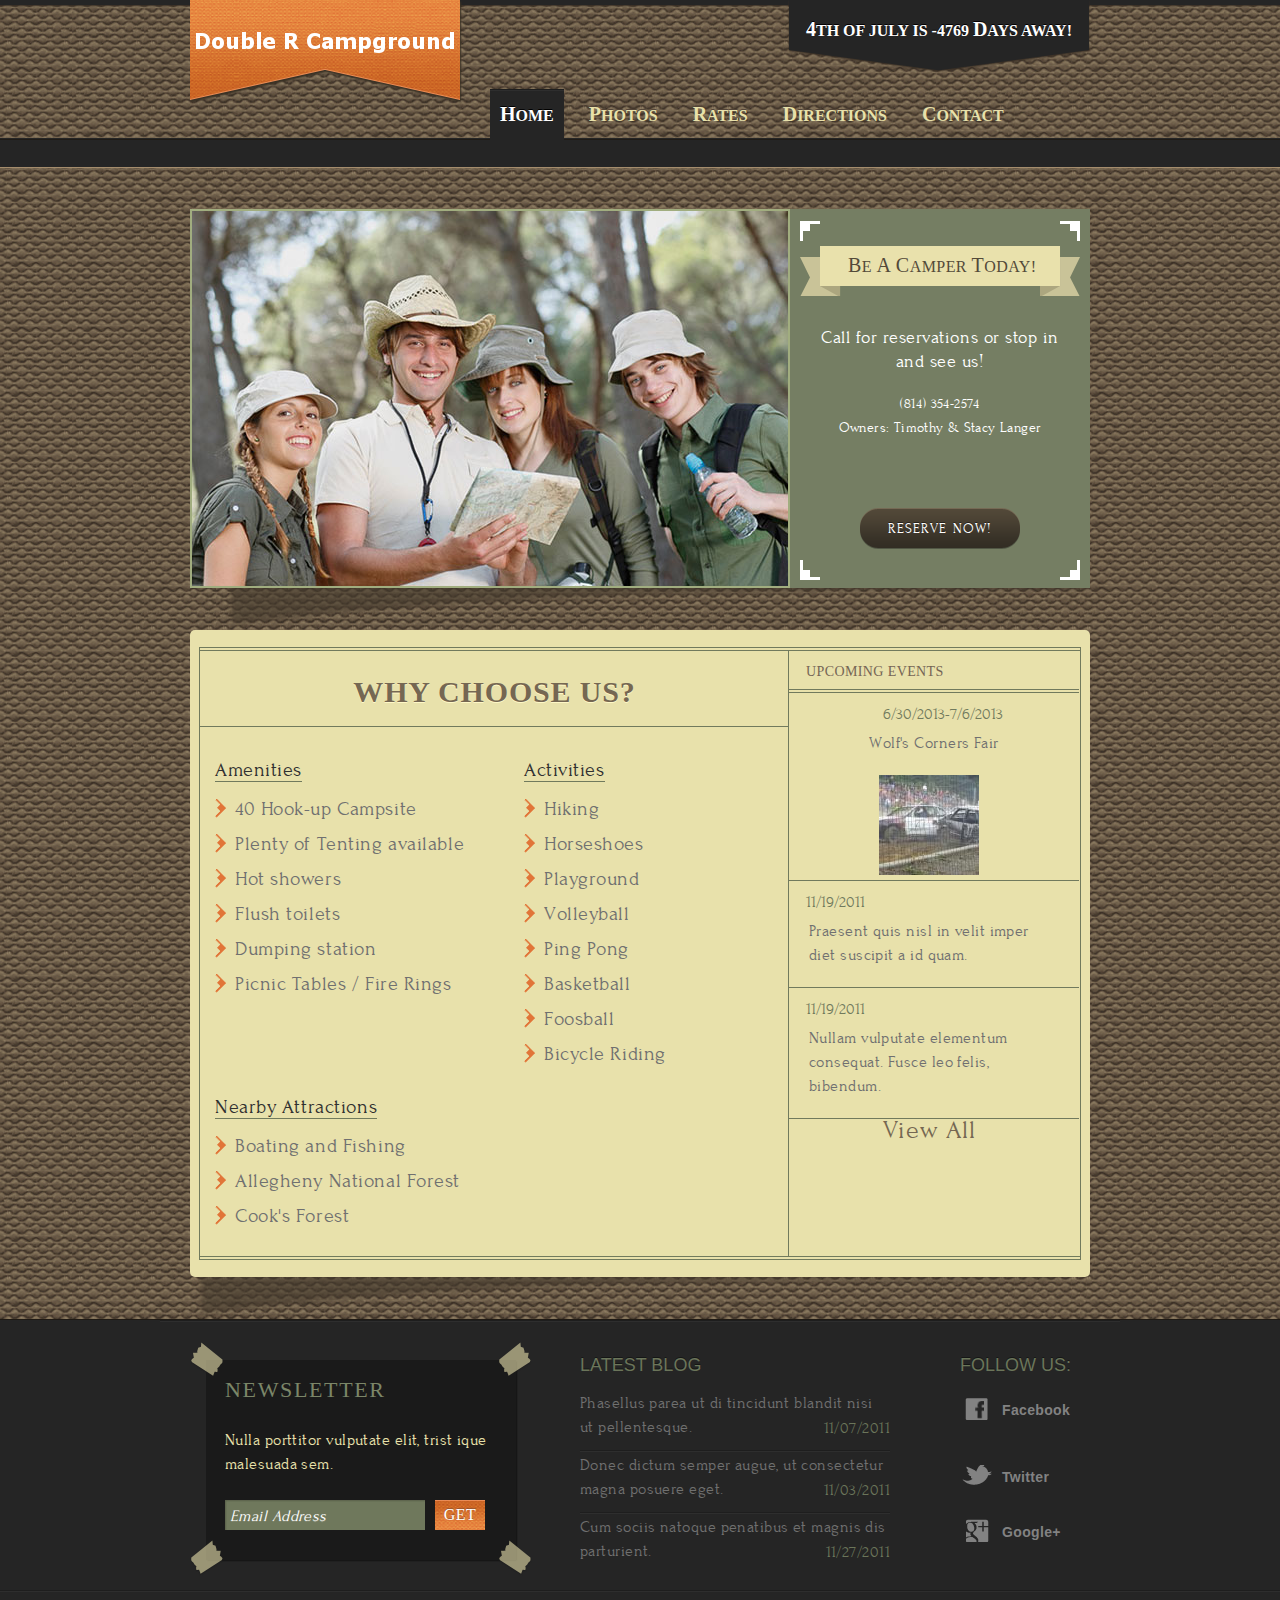
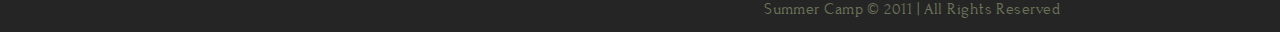
==== temp/index.html @ b9be7c5d "Back up of website." ====
<!DOCTYPE html>
<html>
<head>
	<title> Welcome to the Double R Campground </title>
	<META http-equiv="Content-Type" content="text/html;charset=utf-8">
	<META NAME="description" CONTENT="Double R Campground is a great place to go to get away from the hustle and bustle of everyday life. Come enjoy the outdoors, roast marshmallows, tent and relax. We are located near the Allegheny National Forest, Tionesta Lake, and Cook's Forest.">
	<META NAME="keywords" CONTENT="Double R Campground, Camping, Campground, Tionesta, Tenting, RV, Cook's Forest, Northwest PA, Outdoors, Leeper, Clarion, Lake, Cabin">
	<script type="text/javascript">

  var _gaq = _gaq || [];
  _gaq.push(['_setAccount', 'UA-22182355-1']);
  _gaq.push(['_trackPageview']);

  (function() {
    var ga = document.createElement('script'); ga.type = 'text/javascript'; ga.async = true;
    ga.src = ('https:' == document.location.protocol ? 'https://ssl' : 'http://www') + '.google-analytics.com/ga.js';
    var s = document.getElementsByTagName('script')[0]; s.parentNode.insertBefore(ga, s);
  })();

</script>
	<link rel="stylesheet" href="css/style.css" type="text/css">
</head>
<body>
	<div class="header">
		<div>
			<a href="index.html" id="logo"><img src="images/logo.png" alt="logo"></a>
			<ul>
				<li class="selected">
					<a href="index.html"><span>H</span>ome</a>
				</li>
				<li>
					<a href="album.html"><span>P</span>hotos</a>
				</li>
				<li>
					<a href="index.html#rates"><span>R</span>ates</a>
				</li>
				<li>
					<a href="http://maps.google.com/maps?f=q&source=s_q&hl=en&geocode=&q=Double+R+Campground,+152+Double+R+Ln,+Tionesta,+PA+16353-5301&aq=0&sll=37.0625,-95.677068&sspn=33.489543,79.013672&ie=UTF8&hq=Double+R+Campground,+152+Double+R+Ln,&hnear=Tionesta,+Forest,+Pennsylvania&ll=41.421619,-79.410553&spn=0.123831,0.308647&z=12&iwloc=A&cid=14235599425000490880" target="_new"><span>D</span>irections</a>
				</li>
				<li>
					<a href="contact.html"><span>C</span>ontact</a>
				</li>
			</ul>
			<div>
				<p>
					<span>4</span>th of July is  
					
					<script type="text/javascript">

					today = new Date();

					BigDay = new Date("July 4, 2013");
					msPerDay = 24 * 60 * 60 * 1000 ;
					timeLeft = (BigDay.getTime() - today.getTime());
					e_daysLeft = timeLeft / msPerDay;
					daysLeft = Math.floor(e_daysLeft);
					e_hrsLeft = (e_daysLeft - daysLeft)*24;
					hrsLeft = Math.floor(e_hrsLeft);
					minsLeft = Math.floor((e_hrsLeft - hrsLeft)*60);
					document.write(daysLeft);

					</script>
					</span></span> <span>D</span>ays away!
				</p>
			</div>
		</div>
	</div>
	<div class="body">
		<div>
			<div class="featured">
				<img src="images/camping.jpg" alt="">
				<div>
					<div style="text-align:center;">
						<h3><span>B</span>E <span>A</span> <span>C</span>AMPER <span>T</span>ODAY!</h3>
						<p>
							Call for reservations or stop in and see us!<br>
						</p>
						<p style="font-size:14px;text-align:center;">
							(814) 354-2574<br>
							Owners: Timothy & Stacy Langer
						</p>
						<a href="register.html">RESERVE NOW!</a>
					</div>
				</div>
			</div>
			<div>
				<div>
					<div>
						<div class="section">
							<h2>WHY CHOOSE US?</h2>
							
							<ul style="background-color:ffffff;"><h3>Amenities</h3>
							<li><p>40 Hook-up Campsite</p></li> 
							<li><p>Plenty of Tenting available</p></li>
							<li><p>Hot showers</p></li>
							<li><p>Flush toilets</p></li>
							<li><p>Dumping station</p></li>
							<li><p>Picnic Tables / Fire Rings</p></li>
							</ul>
							
							<ul class="last"><h3 class="last">Activities</h3>
							<li><p>Hiking</p></li>
							<li><p>Horseshoes</p></li>
							<li><p>Playground</p></li>
							<li><p>Volleyball</p></li>
							<li><p>Ping Pong</p></li>
							<li><p>Basketball</p></li>
							<li><p>Foosball</p></li>
							<li><p>Bicycle Riding</p></li>
							</ul>
							
							<ul><h3>Nearby Attractions</h3>
							<li><p>Boating and Fishing</p></li>
							<li><p>Allegheny National Forest</p></li>
							<li><p>Cook's Forest</p></li>
							</ul>
						</div>
						<div>
							<a name="rates"></a>
							<h3>UPCOMING EVENTS</h3>
							<ul>
								<li>
									<div style="text-align:center;">
										<span>6/30/2013-7/6/2013</span>
										<p>
											Wolf's Corners Fair
										</p>
											
	
									</div>
									<a href="http://www.wolfscornersfair.com/"><img src="images/wolfscorners.jpg"></a>
								</li>
								<li>
									<div>
										<span>11/19/2011</span>
										<p>
											Praesent quis nisl in velit imper diet suscipit a id quam.
										</p>
									</div>
								</li>
								<li class="last">
									<div>
										<span>11/19/2011</span>
										<p>
											Nullam vulputate elementum consequat. Fusce leo felis, bibendum.
										</p>
									</div>
								</li>
							</ul>
							<a href="events.html">View All</a>
						</div>
					</div>
				</div>
			</div>
		</div>
	</div>
	<div class="footer">
		<div>
			<div>
				<h3>NEWSLETTER</h3>
				<p>
					Nulla porttitor vulputate elit, trist ique malesuada sem.
				</p>
				<form action="index.html">
					<input type="text" value="Email Address" onblur="this.value=!this.value?'Email Address':this.value;" onfocus="this.select()" onclick="this.value='';">
					<input type="submit" value="Get">
				</form>
			</div>
			<div>
				<h4>LATEST BLOG</h4>
				<ul>
					<li>
						<p>
							<a href="blog.html">Phasellus parea ut di tincidunt blandit nisi ut pellentesque.</a>
						</p>
						<span>11/07/2011</span>
					</li>
					<li>
						<p>
							<a href="blog.html">Donec dictum semper augue, ut consectetur magna posuere eget.</a>
						</p>
						<span>11/03/2011</span>
					</li>
					<li>
						<p>
							<a href="blog.html">Cum sociis natoque penatibus et magnis dis parturient.</a>
						</p>
						<span>11/27/2011</span>
					</li>
				</ul>
			</div>
			<div class="connect">
				<h4>FOLLOW US:</h4>
				<a href="http://freewebsitetemplates.com/go/facebook/" class="facebook">Facebook</a> <a href="http://freewebsitetemplates.com/go/twitter/" class="twitter">Twitter</a> <a href="http://freewebsitetemplates.com/go/googleplus/" class="google">Google+</a>
			</div>
		</div>
		<div>
			<p>
				Summer Camp &#169; 2011 | All Rights Reserved
			</p>
		</div>
	</div>
</body>
</html>
---- temp/css/style.css ----
/* Website template by freewebsitetemplates.com */
/*------------------------- Layout styles ------------------------*/
body {
	background:url(../images/bg-body.jpg);
	margin:0;
	font-family: TimesNewRoman, "Times New Roman", Times, Baskerville, Georgia, serif;
}
p a {
	color:#707070!important;
}
p a:hover {
	color:#525252!important;
}
/*------------------------- Layout styles ------------------------*/
@font-face {
	font-family: 'forumregular';
	src: url('../fonts/forum-regular-webfont.eot');
	src: url('../fonts/forum-regular-webfont.eot?#iefix') format('embedded-opentype'), url('../fonts/forum-regular-webfont.woff') format('woff'), url('../fonts/forum-regular-webfont.ttf') format('truetype'), url('../fonts/forum-regular-webfont.svg#forumregular') format('svg');
	font-weight: normal;
	font-style: normal;
}
/*------------------------- Header ------------------------*/
.header {
	background:url(../images/bg-header.png) repeat-x;
	height:168px;
	margin:0 0 41px;
}
.header div a {
	outline:none;
}
.header div {
	margin:0 auto;
	padding:0 30px;
	position:relative;
	width:900px;
}
.header div a#logo {
	display:block;
	float:left;
	height:103px;
	margin:0 28px 0 0;
	width:272px;
}
.header div a#logo img {
	border:0;
}
.header div ul {
	list-style:none;
	margin:0;
	overflow:hidden;
	padding:89px 0 0;
}
.header div ul li:first-child {
	margin:0;
}
.header div ul li.selected {
	background:url(../images/border-horizontal.gif) repeat-x left top #252525;
}
.header div ul li {
	float:left;
	height:51px;
	margin:0 0 0 15px;
	padding:0 10px;
	text-align:center;
}
.header div ul li.selected a {
	color:#fff;
	text-shadow:0 -1px 0 #010101;
}
.header div ul li a {
	color:#e8e1aa;
	display:block;
	font-size:16px;
	font-weight:700;
	line-height:50px;
	text-decoration:none;
	text-shadow:0 -1px 0 #524437;
	text-transform:uppercase;
}
.header div ul li a:hover {
	color:#fff;
}
.header div div {
	background:url(../images/interface.png) no-repeat -10px -606px;
	height:73px;
	padding:0;
	position:absolute;
	right:30px;
	text-align:center;
	top:0;
	width:302px;
}
.header div div p {
	color:#fff;
	display:block;
	font-size:16px;
	font-weight:700;
	margin:18px 0 0;
	text-shadow:0 -1px 0 #030002;
	text-transform:uppercase;
}
.header div ul li a span {
	font-size:20px;
}
.header div div p > span {
	font-size:20px;
	display: inline;
}
.header div div p > span > span {
	color:#E17537;
	display:inline;
	font-size:19px;
	margin:0;
	width:auto;
	padding:0;
 *margin-right:4px; /* Needed for IE7 */
}
/*------------------------- Body ------------------------*/
.body div {
	background:url(../images/shadow.png) no-repeat left bottom;
	border:0;
	margin:0 auto;
	padding:0 30px 42px;
	width:900px;
}
.body div a {
	outline:none;
}
.body div div.featured {
	background:url(../images/shadow.png) no-repeat left bottom;
	border-radius:0 0 0 0!important;
	overflow:hidden;
	padding:0 0 42px!important;
	width:auto;
}
.body div div.featured img {
	border:2px solid #a1ad7f;
	float:left;
}
.body div div.featured div {
	background:url(../images/frame1.gif) no-repeat center 12px #757e63;
	border:0 none!important;
	border-radius:0 0 0 0!important;
	float:left;
	height:379px;
	padding:0!important;
	text-align:center;
	width:300px;
}
.body div div.featured div div {
	background:url(../images/frame2.gif) no-repeat center 349px;
	width:auto!important;
}
.body div div.featured div div h3 {
	background:url(../images/interface.png) no-repeat -1px -680px;
	border:0 none;
	color:#534a39;
	font-size:16px;
	height:52px;
	line-height:42px;
	margin:24px auto 25px;
	width:281px;
	text-indent: 40px;
}
.body div div.featured div div h3 span {
	font-size:20px;
}
.body div div.featured div div p {
	border:0!important;
	color:#fff!important;
	line-height:24px!important;
	padding:0 30px!important;
	text-align:justify!important;
	text-align:center!important;
	font-family: 'forumregular';
	letter-spacing:0.028em;
	font-weight:normal;
	font-size:18px
}
.body div div.featured div div a {
	background:url(../images/interface.png) no-repeat -10px -855px;
	color:#fff;
	display:block;
	float:none;
	font-size:14px;
	font-weight:normal;
	height:41px;
	line-height:42px;
	margin:68px auto 0;
	padding:0;
	text-decoration:none;
	text-shadow:0 -1px 0 #27221c;
	width:160px;
	letter-spacing:0.075em;
}
.body div div.featured div div a:hover {
	background:url(../images/interface.png) no-repeat -266px -751px;
	color:#fff!important;
}
.body div div {
	background:none;
	background-color:#e8e1ab;
	border-radius:5px;
	float:none!important;
	overflow:hidden;
	padding:17px 0!important;
}
.body div div div {
	background:none;
	border:1px solid #717a5d;
	border-radius:0;
	padding:0!important;
	width:880px;
}
.body div div div div {
	border-style:solid none;
	margin:2px 0;
}
.body div div div div div.section {
	border:0;
	float:left;
	margin:0;
	padding:0!important;
	width:588px;
	border-color: #717A5D;
	border-style: none solid none none;
	border-width: 1px;
}
.body div div div div div.section h2 {
	border-color:#717a5d;
	border-width:1px;
	color:#756752;
	font-size:30px!important;
	height:73px;
	line-height:77px;
	margin:2px auto;
	text-align:center;
	text-shadow:0 1px 0 #fff7c6;
	border-color: #717A5D;
	border-style: none none solid;
	border-width: 1px;
	padding:2px 0 0 !important;
}
.body div div div div div.section p {
	border-color:#6d765b;
	border-style:solid none none;
	border-width:1px;
	color:#6d765b;
	line-height:24px;
	margin:2px 0 0;
	padding:24px 15px 0;
	text-align:justify;
	font-family: 'forumregular';
	font-size:20px;
	letter-spacing:0.028em;
	color:#707070;
}
.body div div div div.section > p {
	font-size:20px;
}
.body div div div div div.section p a {
	color:#707070;
	display:inline;
	float:none;
	font-size:20px;
	font-weight:normal;
	margin:0;
	text-decoration:underline;
	font-family: 'forumregular';
}
.body div div div div div.section ul {
	float:left;
	list-style:none;
	margin:25px 0 28px;
	padding:0 0 0 15px;
	width:250px;
}
.body div div div div div.section ul h3 {
	color:#303030;
	display:inline;
	float:none;
	font-size:20px;
	letter-spacing:0.028em;
	line-height:32px;
	text-decoration:none;
	font-family: 'forumregular';
	border:0;
	margin:0;
	padding:0;
	border-color: #717A5D;
	border-style: none none solid;
	border-width: 1px;
	padding:2px 0 0 !important;
}

.body div div div div div.section ul.last {
	padding:0 0 0 15px;
	margin: 25px 0 0 44px;
}


.body div div div div div.section ul li {
	background:url(../images/interface.png) no-repeat -362px 2px;
	border-style:none;
	margin:11px 0 0;
	padding:0 0 0 20px;
}
.body div div div div div.section ul li p {
	color:#707070;
	display:inline;
	float:none;
	font-size:20px;
	letter-spacing:0.028em;
	line-height:24px;
	text-decoration:none;
	font-family: 'forumregular';
	border:0;
	margin:0;
	padding:0;
}
.body div div div div div {
	margin: 0;
	width: 290px;
	float:left!important;
	border:0;
}
.body div div div h3 {
	color:#756555;
	font-size:14px;
	margin:0;
	padding:9px 0 5px 17px;
	text-align:left;
	line-height:24px;
	font-weight:normal;
	padding-left: 17px;
	letter-spacing:0.028em;
	border-color: #717A5D;
	border-style: none none solid;
	border-width: 1px;
}
.body div div div ul {
	list-style:none;
	margin:0;
	padding:0;
}
.body div div div ul li:first-child {
	margin:2px 0 0;
}
.body div div div ul li {
	border-color:#717a5d;
	border-style:solid none none;
	border-width:1px;
	overflow:hidden;
}
.body div div div ul li.last {
	border-color:#717a5d;
	border-style:solid none;
	border-width:1px;
}
.body div div div ul li div {
	background:none;
	width:290px!important;
}
.body div div div ul li div span {
	color:#717A5D;
	display:block;
	font-size:16px;
	font-weight:400;
	margin:12px 0 0 17px;
	font-family: 'forumregular';
}
.body div div div ul li div:first-child p {
	border:0 none!important;
	color:#707070;
	font-size:16px!important;
	letter-spacing:0.028em;
	line-height:24px;
	margin:2px 0 20px;
	padding:6px 20px 0!important;
	font-family: 'forumregular';
}
.body div div div a {
	color:#756752;
	display:block;
	float:none;
	text-align:center;
	font-size:26px;
	margin:0 10px 0 0;
	line-height:24px;
	letter-spacing:0.028em;
	padding:0px 0 0;
	text-decoration:none;
	font-family: 'forumregular';
}
.body div div div a:hover {
	color:#756752!important;
}
.body div div div div.about, .body div div div div.programs, .body div div div div.competition, .body div div div div.activities, .body div div div div.application, .body div div div div.staff, .body div div div div.register, .body div div div div.staff, .body div div div div.blog, .body div div div div.events {
	border-bottom: 0 none;
	margin: 2px 0 0;
	padding: 0 0 2px !important;
	width: auto;
}
.body div div div div.about {
	border:0;
}
.body div div div div.about div:first-child {
	border-style:solid none none;
	padding:0!important;
	width:auto;
}
.body div div div div.section h2 {
	margin:2px 0;
	padding-bottom:3px;
	width:589px!important;
}
.body div div div div.about div:first-child h2, .body div div div div.programs h2, .body div div div div.competition h2, .body div div div div.activities h2, .body div div div div.application h2, .body div div div div.staff h2, .body div div div div.register h2, .body div div div div.blog h2, .body div div div div.events h2, .body div div div div div.section h2, .body div.contact div div div.contact h2 {
	color:#756752;
	text-transform:uppercase;
	font-size:36px;
	letter-spacing:0.028em;
	font-weight:bold;
	text-shadow:0 1px 0 #fff8c7;
	text-align:center;
	border-color: #717A5D;
	border-style: none none solid;
	border-width: 1px;
	padding:19px 0 18px;
	margin:0 0 2px !important;
}
.body div div div div.about div:first-child div {
	border-style:solid none solid;
	padding:32px 30px 0!important;
	width:auto;
	border-width: 1px;
	font-family: 'forumregular';
	font-size:16px;
	line-height:24px;
	border-color: #717A5D;
}
.body div div div div.about div:first-child p {
	border:0 none;
	color:#707070;
	font-size:16px;
	letter-spacing:1px;
	line-height:24px;
	margin:4px 0 25px;
	padding:0;
	font-family: 'forumregular';
}
.body div div div div.about div:first-child p a {
	color: #E17439;
	display: inline;
	float: none;
	font-weight: 400;
	margin: 0;
	padding: 0;
	text-decoration: underline;
}
.body div div div div.about div {
	border-style:none none solid;
	padding:32px 30px!important;
	width:820px;
	border-width:1px;
	border-color: #717A5D;
}
.body div div div div.about div:first-child img {
	margin-bottom:27px;
}
.body div div div div.about div div:first-child {
	border:10!important;
	margin-right:40px;
	width:820px;
}
.body div div div div.about div div {
	border:1;
	float:left;
	padding:0!important;
	width:100%;
}
.body div div div div.about div div p {
	border:0 none;
	color:#707070;
	font-size:16px;
	letter-spacing:1px;
	line-height:24px;
	margin:5px 0 24px;
	padding:0;
	font-family: 'forumregular';
}
.body div div div div.about div div p a {
	font-weight:400;
	text-decoration:underline;
	display:inline;
	margin:0;
	padding:0;
	float:none;
}
.body div div div div.programs div.first, .body div div div div.competition div.first, .body div div div div.activities div.first, .body div div div div.staff div.first {
	border-style:solid solid solid none;
	width:248px;
}
.body div div div div.programs div, .body div div div div.competition div, .body div div div div.activities div, .body div div div div.staff div, .body div div div div.blog div, .body div div div div.events div {
	border-style:solid none;
	border-width:1px;
	min-height:791px;
	padding:33px 20px 0!important;
	width:551px;
	border-color:#717a5d;
}
.body div div div div.competition div h3.title {
	margin:48px 0 0;
}
.body div div div div.programs div.first ul, .body div div div div.competition div.first ul, .body div div div div.activities div.first ul {
	list-style:none;
	margin:0;
	padding:0;
	width:252px;
}
.body div div div div.programs div.first ul li, .body div div div div.competition div.first ul li, .body div div div div.activities div.first ul li {
	background:none;
	margin:0;
	padding:0;
	width:auto;
	border:0;
}
.body div div div div.programs div.first ul li.selected a {
	color:#fff!important;
}
.body div div div div.programs div.first ul li.selected a:hover {
	color:#fff!important;
}
.body div div div div.programs div.first ul li a {
	font-family: TimesNewRoman, "Times New Roman", Times, Baskerville, Georgia, serif;
	font-size:18px!important;
	line-height:24px;
}
.body div div div div.programs div.first ul li a:hover, .body div div div div.activities div.first ul li a:hover, .body div div div div.competition div.first ul li a:hover {
	color:#e9e1ac!important;
	text-decoration:none;
}
.body div div div div.programs div.first ul li.selected a, .body div div div div.competition div.first ul li.selected a, .body div div div div.activities div.first ul li.selected a {
	background:url(../images/interface.png) no-repeat -10px -803px!important;
	height:42px;
	text-shadow:0 -1px 0 #99562e;
	width:252px;
}
.body div div div div.programs div.first ul li.selected a:hover, .body div div div div.competition div.first ul li.selected a:hover, .body div div div div.activities div.first ul li.selected a:hover {
	color:#fff;
}
.body div div div div.programs div.first ul li a, .body div div div div.competition div.first ul li a, .body div div div div.activities div.first ul li a {
	background:url(../images/interface.png) no-repeat -10px -751px!important;
	color:#fff;
	display:block;
	font-size:21px;
	font-weight:700;
	height:42px;
	line-height:36px;
	margin:0 0 18px;
	padding:0;
	text-align:center;
	text-shadow:0 -1px 0 #424242;
	width:252px;
}
.body div div div div.programs div h3, .body div div div div.competition div h3, .body div div div div.activities div h3, .body div div div div.staff div h3 {
	border:0 none;
	font-size:21px;
	margin:0;
	padding:0;
}
.body div div div div.programs div p, .body div div div div.competition div p, .body div div div div.activities div p, .body div div div div.staff div p, .body div div div div.blog div p, .body div div div div.events div p {
	border:0;
	font-size:16px;
	margin:4px 0 24px;
	padding:0;
	line-height:24px;
	letter-spacing:0.028em;
	font-family: 'forumregular';
	color:#707070;
}
.body div div div div.programs div p a, .body div div div div.competition div p a, .body div div div div.activities div p a {
	display: inline;
	float: none;
	margin: 0;
	padding: 0;
	text-decoration: underline;
}
.body div div div div.competition div.first ul {
	width:252px;
}
.body div div div div.competition div ul {
	margin:5px 0 12px;
	overflow:hidden;
	padding:0;
	width: auto;
}
.body div div div div.competition div ul li {
	background:url(../images/interface.png) no-repeat -362px 2px;
	float:left;
	margin:0 0 11px;
	padding:0 0 0 20px;
	width:255px;
	border:0;
}
.body div div div div.competition div ul li p {
	margin:0;
	padding: 0 14px 0 0;
}
.body div div div div.competition div ul li a {
	background:none;
	margin:0;
	padding:0;
	width:auto;
	font-family: TimesNewRoman, "Times New Roman", Times, Baskerville, Georgia, serif;
	font-size: 18px !important;
}
.body div div div div.competition div.first ul li {
	background:none;
}
.body div div div div.competition div.first ul li.selected a:hover {
	color:#fff!important;
}
.body div div div div.activities div.first ul li.selected a:hover {
	color:#fff!important;
}
.body div div div div.activities div ul {
	margin:0;
	padding: 14px 0 0;
}
.body div div div div.activities div ul li {
	border:0;
	background:url(../images/interface.png) no-repeat -362px 9px;
	padding:0 0 0 20px;
}
.body div div div div.activities div.first ul li a {
	font-family: TimesNewRoman, "Times New Roman", Times, Baskerville, Georgia, serif;
	font-size: 18px !important;
}
.body div div div div.activities div p {
	margin: 6px 0 0;
}
.body div div div div.activities div ul li a {
	margin:0;
	padding:0;
}
.body div div div div.application form, .body div div div div.register form {
	border-color:#717A5D;
	border-style:solid none;
	border-width:1px;
	margin:0;
	overflow:hidden;
	padding:24px 20px 40px;
	width:840px;
}
.body div div div div.register form textarea#address {
	background:url(../images/interface.png) no-repeat -10px -517px;
	border:0;
	color:#776855;
	font-size:14px;
	height:65px;
	margin:0 0 1px;
	overflow:auto;
	padding:7px 5px;
	width:415px;
	resize:none;
	font-family:Arial, Helvetica, sans-serif;
	font-size:14px;
}
.body div div div div.register form div {
	width:auto;
}
.body div div div div.application form div:first-child {
	margin-bottom:52px;
	width:435px!important;
}
.body div div div div.application form div:first-child td {
	color:#776855;
	font-size:17px;
	font-weight:700;
	height:auto;
	margin:0 10px 0 0;
	text-transform:uppercase;
	width:auto;
}
.body div div div div.application form div:first-child td, .body div div div div.register form div:first-child td, .body div div div div.contact form td {
	padding:0 0 15px;
	vertical-align:top;
}
.body div div div div.application form div:first-child label {
	color:#776855;
	display:inline-block;
	font-size:17px;
	font-weight:700;
	text-transform:uppercase;
	width:135px;
	line-height: 30px;
}
.body div div div div.register form div:first-child label {
	color:#776855;
	display:inline-block;
	font-size:16px;
	font-weight:700;
	text-transform:uppercase;
	letter-spacing:0.028em;
	width:229px;
	line-height: 31px;
}
.body div div div div.register form div:first-child label.age {
	margin:0 0 0 -140px;
	width:auto;
}
.body div div div div.application form div:first-child input {
	background:url(../images/interface.png) no-repeat -10px -946px;
	border:0;
	color:#776855;
	font-size:14px;
	padding:7px 5px;
	width:250px;
	font-family:Arial, Helvetica, sans-serif;
	font-size:14px;
}
.body div div div div.register form div:first-child input, .body div div div div.contact form input {
	background:url(../images/interface.png) no-repeat -10px -1026px;
	border:0;
	color:#776855;
	font-size:14px;
	padding:7px 5px;
	width:410px;
	font-family:Arial, Helvetica, sans-serif;
	font-size:14px;
}
.body div div div div.register form div:first-child input#duration, .body div div div div.register form div:first-child input#num-of-children, .body div div div div.register form div:first-child input#name-of-child {
	background:url(../images/interface.png) no-repeat -10px -986px;
	width:260px;
}
.body div div div div.register form div:first-child input#age {
	background:url(../images/interface.png) no-repeat -301px -690px;
	float:left;
	margin:0 0 0 -84px;
	padding:7px 5px;
	width:60px;
}
.body div div div div.application form div:first-child input#gender1 {
	background:none;
	color:#776855;
	font-size:17px;
	font-weight:700;
	height:auto;
	margin:0 10px 0 0;
	text-transform:uppercase;
	width:auto;
}
.body div div div div.register form div:first-child a img {
	border:0;
}
.body div div div div.register form div input#submit {
	background:url(../images/interface.png) no-repeat -276px -404px;
	cursor:pointer;
	float:right;
	height:32px;
	margin:0 0 65px;
	padding:0 0 3px;
	width:132px;
	text-shadow:0 -1px 0 #99562e;
	font-size:16px;
	line-height:24px;
	text-transform:uppercase;
	color:#fff;
	font-family:inherit;
	letter-spacing:0.028em;
}
.body div div div div.register form div input#submit:hover {
	background:url(../images/interface.png) no-repeat -276px -457px;
}
.body div div div div.application form div:first-child input#gender2 {
	background:none;
	color:#776855;
	font-size:17px;
	font-weight:700;
	height:auto;
	margin:0 10px 0 20px;
	text-transform:uppercase;
	width:auto;
}
.body div div div div.application form div {
	border:0;
	float:left;
	width:405px;
}
.body div div div div.application form div td {
	padding:0 0 12px;
}
.body div div div div.application form div label {
	color:#776855;
	display:inline-block;
	font-size:17px;
	font-weight:700;
	text-transform:uppercase;
	width:130px;
}
.body div div div div.application form input#application-submit {
	background:url(../images/interface.png) no-repeat -189px -859px;
	border:0 none;
	clear:both;
	cursor:pointer;
	display:block;
	height:32px;
	margin:0 auto;
	width:222px;
	text-align: center;
	text-shadow: 0 -1px 0 #99562E;
	text-transform: uppercase;
	color:#fff;
	font-family: TimesNewRoman, "Times New Roman", Times, Baskerville, Georgia, serif;
	font-size:16px;
	line-height:24px;
	padding:0 0 3px;
}
.body div div div div.application form input#application-submit:hover {
	background:url(../images/interface.png) no-repeat -215px -1066px;
}
.body div div div div.application textarea#address {
	background:url(../images/interface.png) no-repeat -10px -404px;
	border:0;
	color:#776855;
	font-size:14px;
	height:89px;
	overflow:auto;
	padding:7px 5px;
	width:250px;
	resize:none;
	font-family:Arial, Helvetica, sans-serif;
	font-size:14px;
}
.body div div div div.application form div input {
	background:url(../images/interface.png) no-repeat -10px -946px;
	border:0;
	padding:7px 5px;
	width:250px;
	font-family:Arial, Helvetica, sans-serif;
	font-size:14px;
	color: #776855;
}
.body div.applications {
	margin-bottom:335px;
}
.body div.register {
	margin-bottom:195px;
}
.body div.register div h2, .events h2 {
	color:#756752;
	text-transform:uppercase;
	font-size:36px!important;
	letter-spacing:0.028em;
	font-weight:bold;
	text-shadow:0 1px 0 #fff8c7;
	text-align:center;
	padding:19px 0 18px!important;
	margin-bottom:2px!important;
}
.body div div div div.staff div.first {
	padding:29px 20px 4px !important;
}
.body div div div div.staff div.first h3:first-letter, .body div div div div.staff div.first h3 span {
	font-size:26px;
	color:#756752;
}
.body div div div div.staff div.first h3 {
	border:0;
	color:#776855;
	display:inline-block;
	font-size:20px;
	font-weight:700;
	margin:0;
	padding:0;
	text-transform:uppercase;
}
.body div div div div.staff div.first form {
	margin:13px 0 0;
}
.body div div div div.staff div.first form input:first-child {
	margin:0 0 15px;
}
.body div div div div.staff div.first form input {
	background:url(../images/interface.png) no-repeat -10px -906px;
	border:0;
	color:#7c8668;
	font-size:16px;
	font-style:italic;
	margin:0 0 4px;
	padding:7px 5px;
	text-shadow:1px 1px 1px #d3d7cd;
	width:240px;
	font-family: 'forumregular';
}
.body div div div div.staff div.first form a {
	background: none repeat scroll 0 0 transparent;
	color: #707070;
	float: none;
	font-size: 16px;
	height: auto;
	margin: 0;
	padding: 0;
	text-align: left;
	text-indent: 0;
	text-transform: none;
	line-height:24px;
	letter-spacing:0.028em;
	width: auto;
	font-family: 'forumregular';
	text-shadow:none;
}
.body div div div div.staff div.first form a:hover {
	color:#707070!important;
}
.body div div div div.staff div.first form input#submit {
	background:url(../images/interface.png) no-repeat -333px -603px;
	cursor:pointer;
	float:right;
	height:32px;
	margin:4px 0 0;
	padding:0 0 3px;
	width:92px;
	font-size:16px;
	line-height:24px;
	letter-spacing:0.028em;
	font-family: TimesNewRoman, "Times New Roman", Times, Baskerville, Georgia, serif;
	color:#fff;
	text-transform:uppercase;
	text-shadow:0 -1px 0 #99562e;
	font-style:normal;
}
.body div div div div.staff div.first form input#submit:hover {
	background:url(../images/interface.png) no-repeat -333px -643px;
}
.body div div div div.staff div p {
	margin: 14px 0 26px;
}
.body div div div div.staff div a {
	background:url(../images/interface.png) no-repeat -293px -904px;
	float:none;
	height:29px;
	margin:54px auto;
	width:132px;
	letter-spacing:0.028em;
	font-family: TimesNewRoman, "Times New Roman", Times, Baskerville, Georgia, serif;
	color:#fff;
	text-transform:uppercase;
	text-shadow:0 -1px 0 #99562e;
	font-style:normal;
	text-align:center;
	padding:3px 0 0;
}
.body div div div div.staff div a:hover {
	background:url(../images/interface.png) no-repeat -293px -948px;
	color:#fff!important;
}
.body div div div div.staff div ul {
	margin:4px 0 27px;
	padding:0;
	width:auto;
}
.body div div div div.staff div ul li {
	border:0;
	background:url(../images/interface.png) no-repeat -362px 2px;
	padding:0 0 0 20px;
	margin:0 0 7px;
}
.body div div div div.blog div.first, .body div div div div.events div.first {
	border-style:solid none;
	min-height:720px;
	padding:20px 20px 61px!important;
	width:588px;
	border-color: #717A5D;
}
.body div div div div.blog div p, .body div div div div.events div p {
	color:#707070;
	text-align: justify;
}
.body div div div div.blog div.first h3 {
	margin-bottom:21px!important;
}
.body div div div div.blog div p {
	margin:5px 0 24px;
}
.body div div div div.blog div p a {
	margin:0;
	padding:0;
	display:inline;
	float:none;
	text-decoration:underline;
}
.body div div div div.events div p a {
	display: inline;
	float: none;
	margin: 0;
	padding: 0;
	text-decoration: underline;
}
.body div div div div.events div p a:hover {
	color:#515151;
}
.body div div div div.blog div.first h3, .body div div div div.events div.first h3 {
	margin: 13px 0 23px;
}
.body div div div div.blog div h3, .body div div div div.events div h3 {
	margin-bottom:30px;
}
.body div div div div.blog div ul, .body div div div div.events div ul {
	margin:0;
	padding:0;
	width:251px;
}
.body div div div div.blog div ul li, .body div div div div.events div ul li {
	background:none;
	border-style:none none solid;
	border-width:1px;
	margin:0;
	padding:0;
}
.body div div div div.blog div ul li div, .body div div div div.events div ul li div {
	border:0;
	min-height:0;
	padding:25px 20px!important;
	width:211px!important;
}
.body div div div div.blog div ul li div h3 {
	margin:4px 0 26px;
}
.body div div div div.blog div ul li div p {
	margin:6px 0 1px!important;
	padding:0!important;
}
.body div div div div.blog div ul li div ul {
	list-style:none;
	padding:0;
	margin:0;
	width:auto;
}
.body div div div div.blog div ul li div ul li {
	border:0;
}
.body div div div div.blog div ul li div ul li a {
	padding:0;
	margin:0;
	float:none;
}
.body div div div div.blog div ul li div ul li a:hover {
	text-decoration:underline;
}
.body div div div div.blog div ul li div span, .body div div div div.events div ul li div span {
	font-size:16px;
	margin: 3px 0 0;
	line-height:24px;
	letter-spacing:0.028em;
	font-family: 'forumregular';
}
.body div div div div.events div ul li p {
	letter-spacing:0;
	margin:6px 0 0 !important;
	padding:0!important;
}
.body div div div div.blog div ul li div a {
	color:#707070;
	display:block;
	margin:0;
	padding:0;
}
.body div div div div.blog.body div div div div.events {
	width:880px;
}
.body div.contact {
	margin-bottom:190px;
}
.body div.contact div.address {
	border-style:solid none;
	border-width:1px;
	float:none!important;
	padding:32px 20px 13px !important;
	width:840px;
	border-color: #717A5D;
}
.body div.contact div.address span {
	color:#776855;
	float:left;
	font-size:17px;
	font-weight:700;
	text-transform:uppercase;
	line-height:24px;
	width:182px;
	margin: 2px 0 0;
}
.body div.contact div.address span > span {
	font-size:21px;
	width:auto;
	line-height:22px;
	float: none;
}
.body div.contact div.address p {
	border:0;
	color:#7c8668;
	float:left;
	font-size:16px;
	font-weight:700;
	margin:5px 0 12px;
	padding:0;
	text-transform:uppercase;
	width:655px;
}
.body div.contact form {
	border-color:#717A5D;
	border-style:none none solid;
	border-width:1px;
	clear:both;
	margin:0 0 2px;
	overflow:hidden;
	padding:0 0 20px;
	width:auto;
}
.body div.contact form table {
	margin:0 20px;
}
.body div.contact h3 {
	border:0 none;
	color:#776855;
	font-size:17px;
	font-weight:700;
	margin:0;
	padding:28px 0 20px;
	text-align:center;
	text-transform:uppercase;
}
.body div.contact h3 span {
	font-size:21px;
}
.body div.contact form label {
	color:#776855;
	display:inline-block;
	font-size:17px;
	font-weight:700;
	text-transform:uppercase;
	width:172px;
	line-height: 30px;
}
.body div.contact form textarea {
	background:url(../images/interface.png) no-repeat -10px -244px;
	border:0;
	color:#776855;
	font-size:14px;
	height:136px;
	overflow:auto;
	padding:7px 5px;
	width:410px;
	resize:none;
	font-family:Arial, Helvetica, sans-serif;
	font-size:14px;
}
.body div.contact form input#submit {
	background:url(../images/interface.png) no-repeat -333px -603px;
	float:right;
	height:32px;
	margin-right:263px;
	padding:0;
	width:92px;
	cursor:pointer;
	font-family: TimesNewRoman, "Times New Roman", Times, Baskerville, Georgia, serif;
	color:#fff;
	text-transform:uppercase;
	text-shadow:0 -1px 0 #99562e;
	font-style:normal;
	text-align:center;
	padding:0 0 3px;
	font-size:16px;
}
.body div.contact form input#submit:hover {
	background:url(../images/interface.png) no-repeat -333px -643px;
}
.body div.contact div div div.contact {
	border-bottom: 0 none;
	margin-bottom: 0;
	width: auto;
}
.body div div.featured div div h3 span, .body div div div div.application form div:first-child label span, .body div div div div.application form div:first-child td span, .body div div div div.register form div:first-child td span, .body div.contact div.address span span, .body div.contact form label span, .body div.contact h3 span, .body div div div div.application form div label span {
	font-size:20px;
}
.body div div div div div.section ul li:first-child, .body div div div div.competition div ul li:first-child, .body div div div div.register form div:first-child a, .body div div div div.staff div ul li p {
	margin:0;
}
.body div div div a:hover, .body div div div div.activities div ul li a:hover, .body div div div div.programs div ul li a:hover, .body div div div div.competition div ul li a:hover {
	color:#E17537;
}
.body div div div div.about div:first-child h3 span, .body div div div div.about div div h3 span, .body div div div div.programs div h3:first-letter, .body div div div div.competition div h3:first-letter, .body div div div div.activities div h3:first-letter, .body div div div div.staff div h3:first-letter, .body div div div div.blog div h3:first-letter, .body div div div div.events div h3:first-letter {
	font-size:27px;
	color:#7c8668;
	font-size:26px;
	line-height:24px;
	letter-spacing:0.028em;
	font-weight:normal;
}
.body div div div div.about div:first-child h3, .body div div div div.programs div h3, .body div div div div.competition div h3, .body div div div div.activities div h3, .body div div div div.staff div h3, .body div div div div.activities div h3, .body div div div div.blog div h3, .body div div div div.events div h3, .body div div div div.about div div h3 {
	border:0;
	color:#7c8769;
	font-size:20px;
	margin:0;
	padding:0;
	text-align:left;
	text-transform:uppercase;
	font-weight:bold;
	font-family: TimesNewRoman, "Times New Roman", Times, Baskerville, Georgia, serif;
}
.body div div div div.programs div ul li a:first-letter, .body div div div div.competition div ul li a:first-letter, .body div div div div.activities div ul li a:first-letter, .body div div div div.staff div.first h3 span {
	font-size:25px;
}
.body div div div div.blog div, .body div div div div.events div {
	border-width:1px;
	border-style:solid none solid solid;
	padding:0 0 10px!important;
	width:251px;
	border-color: #717A5D;
}
/*------------------------- Footer ------------------------*/
.footer {
	background-color:#252525;
	border-color:#1f1a14;
	border-style:solid none none;
	border-width:1px;
}
.footer div a {
	outline:none;
}
.footer div:first-child {
	margin:0 auto;
	overflow:hidden;
	padding:0 30px 7px;
	width:900px;
}
.footer div:first-child div:first-child {
	background:url(../images/interface.png) no-repeat -10px 0;
	height:234px;
	margin:22px 0 0;
	width:285px;
}
.footer div:first-child div:first-child h3 {
	color:#7B8668;
	font-size:22px;
	margin:35px 0 0 5px;
	letter-spacing:0.075em;
	font-weight:normal;
}
.footer div:first-child div:first-child p {
	color:#e9e1ac;
	font-size:16px;
	font-weight:normal;
	letter-spacing:0.028em;
	line-height:24px;
	margin:25px 0 0 5px;
	padding:0;
	text-align:left;
	width:auto;
	font-family: 'forumregular';
}
.footer div:first-child div:first-child form {
	margin:24px 0 0 5px;
	overflow:hidden;
}
.footer div:first-child div:first-child input:first-child {
	background:url(../images/interface.png) no-repeat -10px -1066px;
	color:#fff;
	cursor:auto;
	font-size:16px;
	font-style:italic;
	height:auto;
	margin:0;
	padding:7px 5px 5px;
	line-height:0;
	text-shadow:0 1px 0 #848973;
	width:190px;
	cursor:text;
	font-family: 'forumregular';
	letter-spacing:0.028em;
	text-transform:capitalize;
}
.footer div:first-child div:first-child input:first-child:hover {
	background:url(../images/interface.png) no-repeat -10px -1066px;
}
.footer div:first-child div:first-child input {
	background:url(../images/interface.png) no-repeat -380px -684px;
	border:0;
	cursor:pointer;
	float:left;
	height:30px;
	margin:0 0 0 10px;
	padding:0;
	width:50px;
	font-size:16px;
	line-height:24px;
	text-transform:uppercase;
	letter-spacing:0.028em;
	text-shadow:0 -1px 0 #99562e;
	color:#fff;
	font-family: TimesNewRoman, "Times New Roman", Times, Baskerville, Georgia, serif;
}
.footer div:first-child div:first-child input:hover {
	background:url(../images/interface.png) no-repeat -380px -717px;
}
.footer div:first-child div {
	float:left;
	margin:0 0 0 45px;
	width:310px;
}
.footer div:first-child div h4 {
	color:#6B755A;
	font-size:18px;
	font-weight:400;
	margin:35px 0 15px;
	text-shadow:0 -1px 0 #141615;
	font-family:Arial, Helvetica, sans-serif;
}
.footer div:first-child div ul {
	list-style:none;
	margin:0;
	padding:0;
}
.footer div:first-child div ul li:first-child {
	background:none;
	padding:0 0 11px;
}
.footer div:first-child div ul li {
	background:url(../images/border-horizontal.gif) repeat-x left top;
	padding:3px 0 11px;
	position:relative;
}
.footer div:first-child div ul li p {
	margin:0;
	padding:0;
	text-align:left;
	width:auto;
}
.footer div:first-child div ul li p a {
	color:#533030;
	font-size:16px;
	letter-spacing:0.028em;
	line-height:24px;
	font-family: 'forumregular';
	text-decoration:none;
}
.footer div:first-child div ul li p a:hover {
	color:#aaaaaa!important;
}
.footer div:first-child div ul li span {
	bottom:10px;
	color:#6B755A;
	font-size:16px;
	font-weight:normal;
	font-family: 'forumregular';
	letter-spacing:0.028em;
	position:absolute;
	line-height:24px;
	right:0;
}
.footer div:first-child div.connect {
	margin-left: 70px;
	width: 130px;
}
.footer div:first-child div.connect a:hover {
	color:#E8E1AB;
}
.footer div:first-child div.connect a {
	color:#828282;
	display:block;
	font-size:14px;
	font-weight:700;
	text-align:center;
	line-height:24px;
	letter-spacing:0.025em;
	text-decoration:none;
	font-family:Arial, Helvetica, sans-serif;
}
.footer div:first-child div.connect a:hover {
	color:#aaaaaa;
}
.footer div:first-child div.connect a.facebook {
	background:url(../images/icons.png) no-repeat 0 -98px;
	height:22px;
	margin:22px 0 0 2px;
	padding-left:40px;
	width:30px;
}
.footer div:first-child div.connect a.facebook:hover {
	background:url(../images/icons.png) no-repeat 0 -123px;
}
.footer div:first-child div.connect a.twitter {
	background:url(../images/icons.png) no-repeat 0 0;
	height:20px;
	margin:45px 0 0 2px;
	padding-left:40px;
	width:30px;
}
.footer div:first-child div.connect a.twitter:hover {
	background:url(../images/icons.png) no-repeat 0 -23px;
}
.footer div:first-child div.connect a.google {
	background:url(../images/icons.png) no-repeat 0 -46px;
	height:23px;
	line-height: 26px;
	margin:34px 0 0 2px;
	padding-left:40px;
	width:30px;
}
.footer div:first-child div.connect a.google:hover {
	background:url(../images/icons.png) no-repeat 0 -72px;
}
.footer div {
	background:url(../images/border-horizontal.gif) repeat-x left top;
}
.footer div p {
	color:#6b7459;
	font-size:16px;
	margin:0 auto;
	letter-spacing:0.028em;
	padding:10px 60px 14px 0;
	text-align:right;
	width:900px;
	font-family: 'forumregular';
}
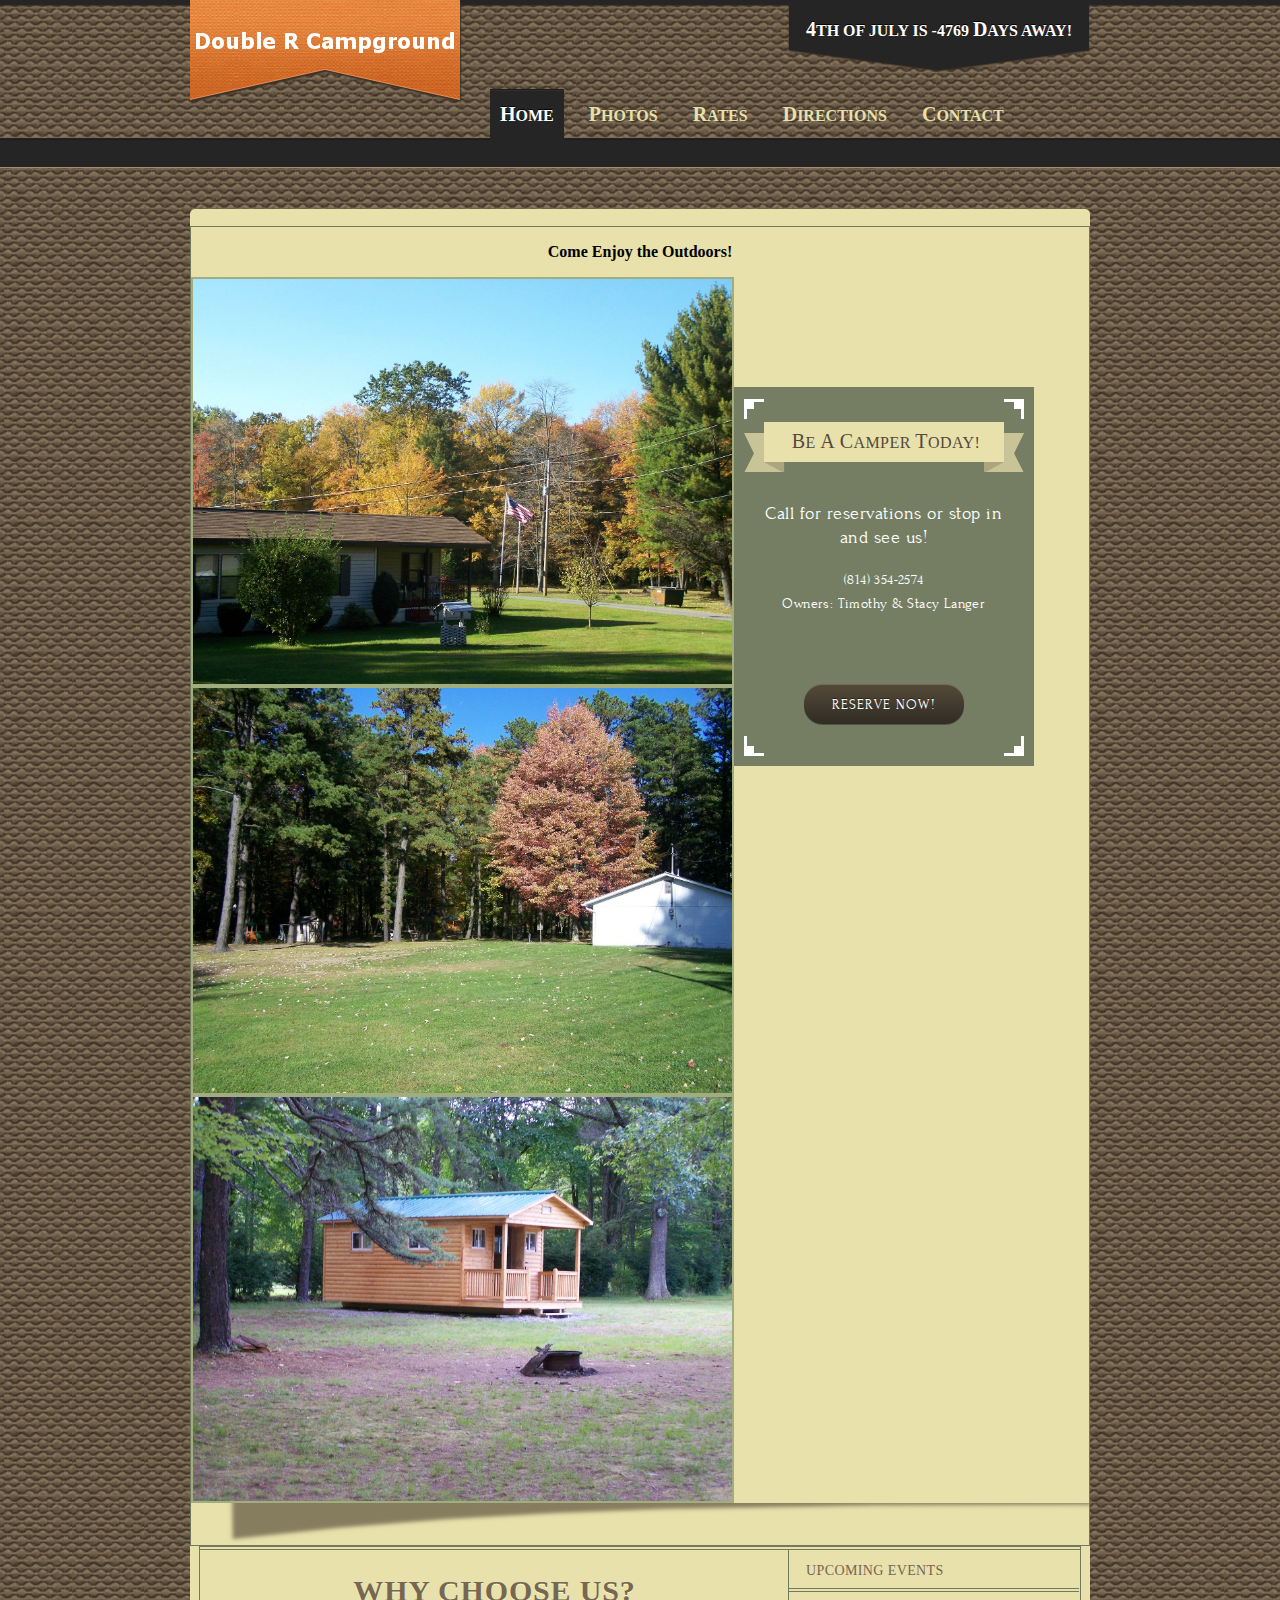
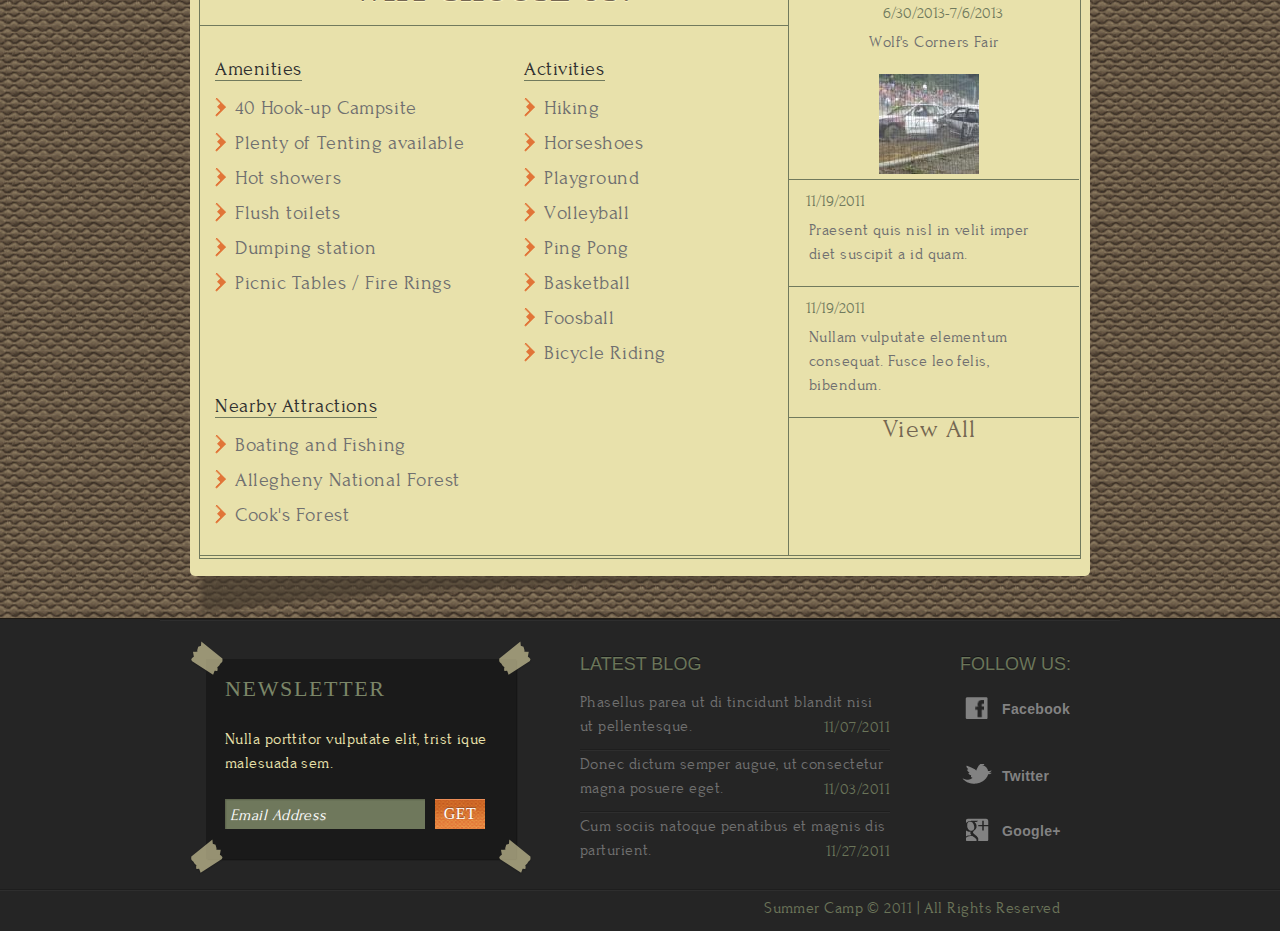
==== commit 813fe769: "Updated website to 2016." ====
--- a/temp/index.html
+++ b/temp/index.html
@@ -67,23 +67,27 @@
 	</div>
 	<div class="body">
 		<div>
-			<div class="featured">
-				<img src="images/camping.jpg" alt="">
-				<div>
-					<div style="text-align:center;">
-						<h3><span>B</span>E <span>A</span> <span>C</span>AMPER <span>T</span>ODAY!</h3>
-						<p>
-							Call for reservations or stop in and see us!<br>
-						</p>
-						<p style="font-size:14px;text-align:center;">
-							(814) 354-2574<br>
-							Owners: Timothy & Stacy Langer
-						</p>
-						<a href="register.html">RESERVE NOW!</a>
+                        <!-- Yellow background div starts here -->
+			<div>
+				<div class="featured">
+					<p style="text-align:center;"><b>Come Enjoy the Outdoors!</b></p>
+					<img src="../images/camp1.jpg" width="60%" border=2 alt="Camp"><br><br><br>
+					<img src="../images/camp3.jpg" width="60%" border=2 alt="Camp"><br><br><br>
+					<img src="../images/cabin1.jpg" width="60%" border=2 alt="Cabin for Rent">
+					<div>
+						<div style="text-align:center;">
+							<h3><span>B</span>E <span>A</span> <span>C</span>AMPER <span>T</span>ODAY!</h3>
+							<p>
+								Call for reservations or stop in and see us!<br>
+							</p>
+							<p style="font-size:14px;text-align:center;">
+								(814) 354-2574<br>
+								Owners: Timothy & Stacy Langer
+							</p>
+							<a href="register.html">RESERVE NOW!</a>
+						</div>
 					</div>
 				</div>
-			</div>
-			<div>
 				<div>
 					<div>
 						<div class="section">
